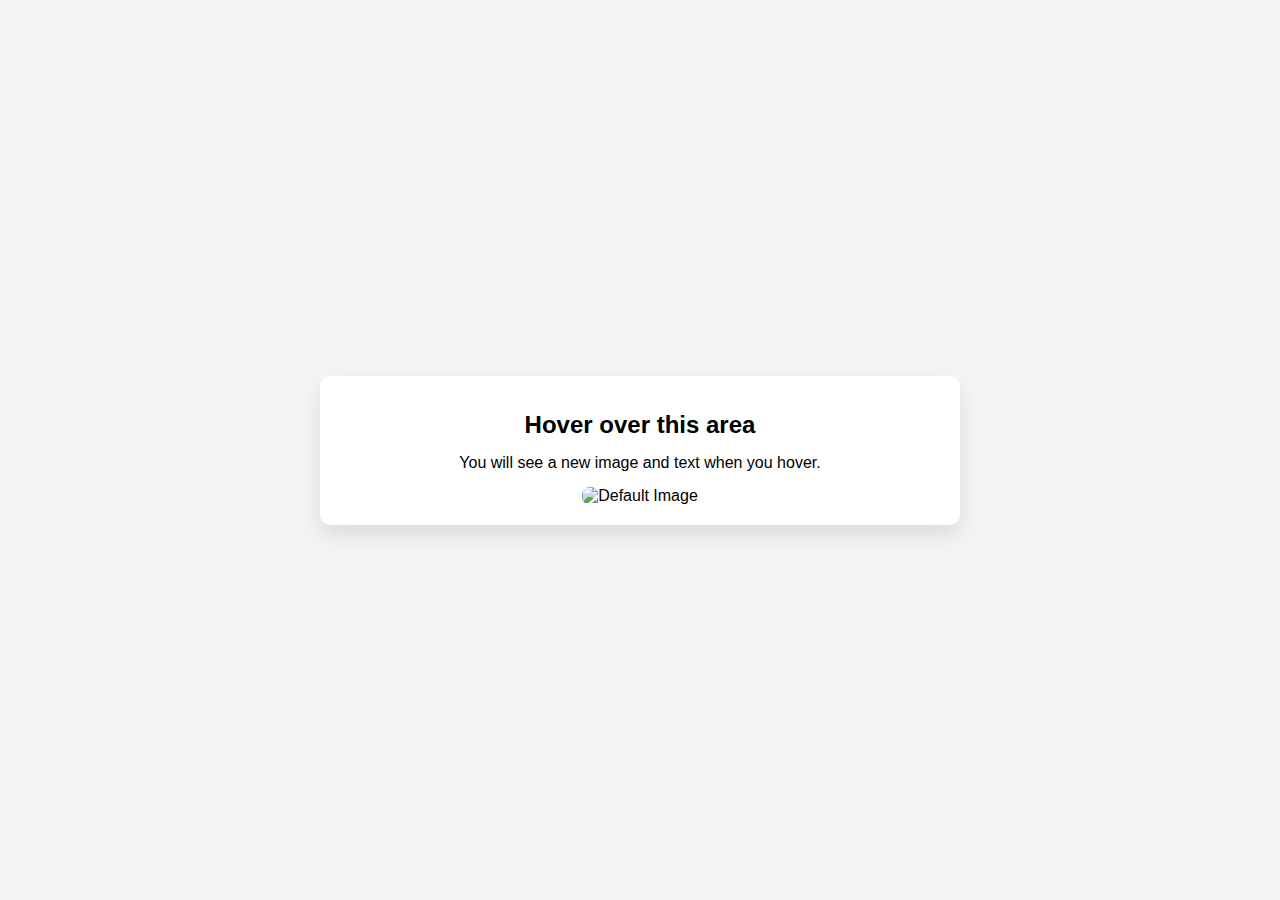
==== html/javascript/page/index.html @ 2246b356 "js" ====
<!DOCTYPE html>
<html lang="en">
<head>
    <meta charset="UTF-8">
    <meta name="viewport" content="width=device-width, initial-scale=1.0">
    <title>Image and Text Change on Mouseover</title>
    <style>
        body {
            font-family: Arial, sans-serif;
            text-align: center;
            margin: 0;
            padding: 0;
            height: 100vh;
            display: flex;
            justify-content: center;
            align-items: center;
            background: #f4f4f4;
            transition: background 0.5s ease;
        }
        .container {
            width: 80%;
            max-width: 600px;
            padding: 20px;
            box-shadow: 0 10px 20px rgba(0, 0, 0, 0.1);
            border-radius: 10px;
            background: white;
            transition: transform 0.3s;
        }
        img {
            max-width: 100%;
            height: auto;
            border-radius: 8px;
        }
        h2, p {
            margin: 15px 0;
            transition: opacity 0.3s;
        }
    </style>
</head>
<body>

<div class="container" id="contentBox">
    <h2 id="title">Hover over this area</h2>
    <p id="description">You will see a new image and text when you hover.</p>
    <img id="image" src="https://cdn.pixabay.com/photo/2015/04/23/22/00/tree-736885_1280.jpg" alt="Default Image">
</div>

<script>
    const contentBox = document.getElementById('contentBox');
    const title = document.getElementById('title');
    const description = document.getElementById('description');
    const image = document.getElementById('image');

    // Event: Mouse over 
    contentBox.addEventListener('mouseover', () => {
        title.textContent = 'New Content Displayed!';
        description.textContent = 'You are now viewing the alternate content.';
        image.src = 'https://st.depositphotos.com/1022150/3248/i/450/depositphotos_32482857-stock-photo-dry-tree-and-crows-on.jpg';  // New image URL
    });

    // Event: Mouse out 
    contentBox.addEventListener('mouseout', () => {
        title.textContent = 'Hover over this area';
        description.textContent = 'You will see a new image and text when you hover.';
        image.src = 'https://cdn.pixabay.com/photo/2015/04/23/22/00/tree-736885_1280.jpg'; 
    });
</script>

</body>
</html>
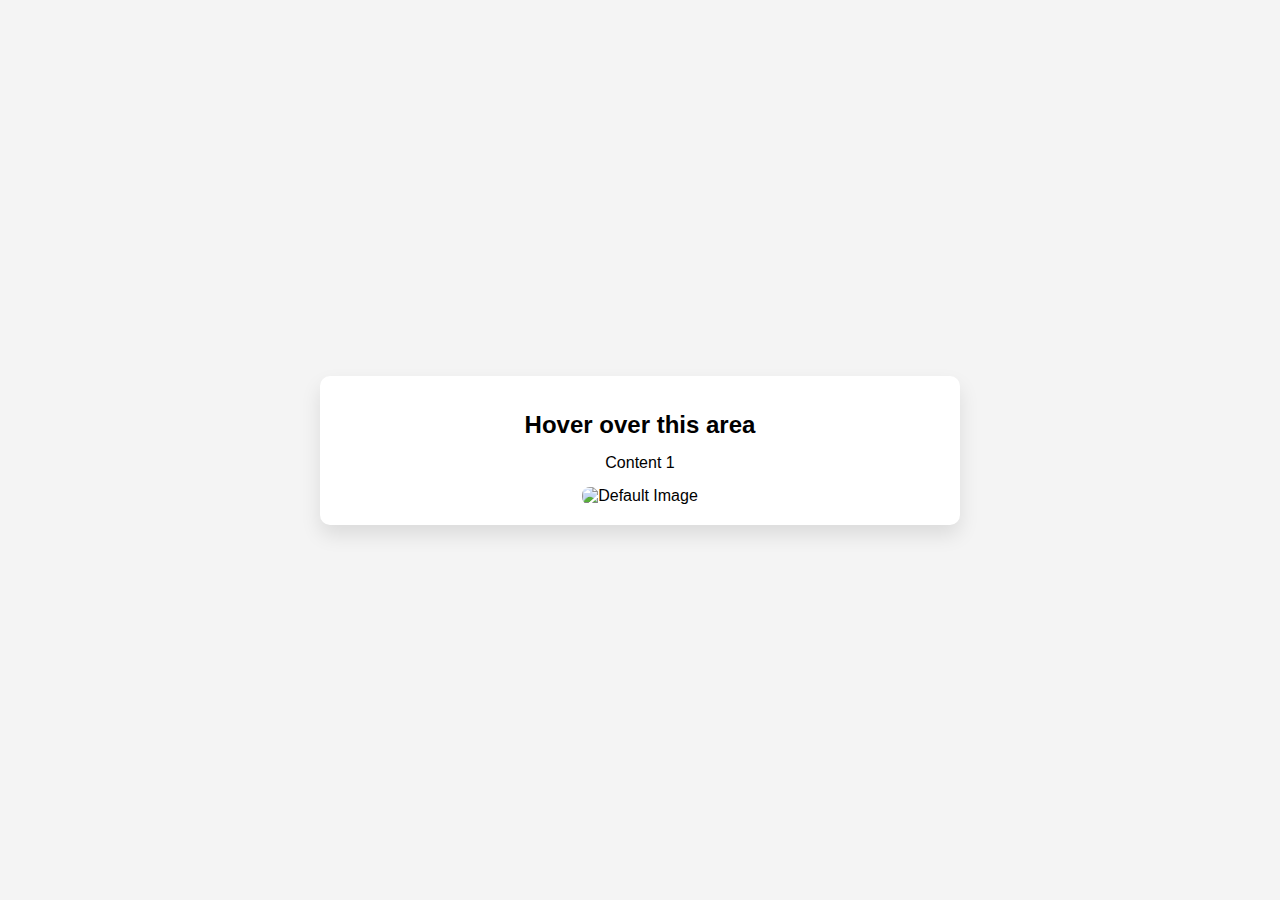
==== commit 4a7e99c8: "php" ====
--- a/html/javascript/page/index.html
+++ b/html/javascript/page/index.html
@@ -41,7 +41,7 @@
 
 <div class="container" id="contentBox">
     <h2 id="title">Hover over this area</h2>
-    <p id="description">You will see a new image and text when you hover.</p>
+    <p id="description">Content 1</p>
     <img id="image" src="https://cdn.pixabay.com/photo/2015/04/23/22/00/tree-736885_1280.jpg" alt="Default Image">
 </div>
 
@@ -54,15 +54,18 @@
     // Event: Mouse over 
     contentBox.addEventListener('mouseover', () => {
         title.textContent = 'New Content Displayed!';
-        description.textContent = 'You are now viewing the alternate content.';
+        description.textContent = 'Content 2';
+        description.style.color="blue"
         image.src = 'https://st.depositphotos.com/1022150/3248/i/450/depositphotos_32482857-stock-photo-dry-tree-and-crows-on.jpg';  // New image URL
     });
 
     // Event: Mouse out 
     contentBox.addEventListener('mouseout', () => {
         title.textContent = 'Hover over this area';
-        description.textContent = 'You will see a new image and text when you hover.';
+        description.textContent = 'Content 1';
+        description.style.color="red"
         image.src = 'https://cdn.pixabay.com/photo/2015/04/23/22/00/tree-736885_1280.jpg'; 
+
     });
 </script>
 
